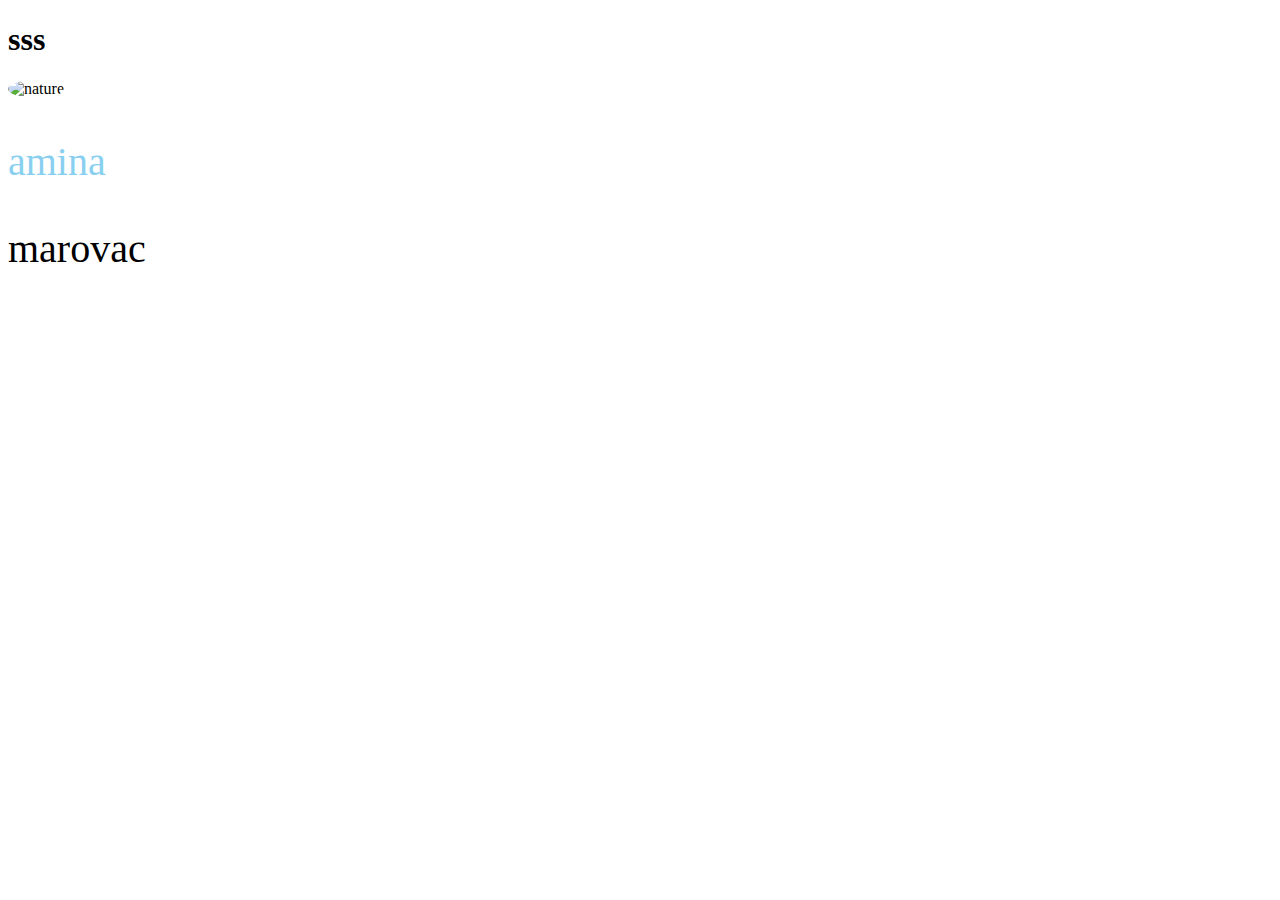
==== Vezba1/index.html @ d3a760f5 "vezba" ====
<!DOCTYPE html>
<html lang="en">
	<head>
		<meta charset="UTF-8" />
		<meta http-equiv="X-UA-Compatible" content="IE=edge" />
		<meta name="viewport" content="width=device-width, initial-scale=1.0" />
		<title>Document</title>
		<script src="app.js" defer></script>
	</head>
	<body>
		<h1>sss</h1>
		<img  id="nature"src="download.jpg" alt="nature">
		<p id="ime"></p>
		<p id="prezime"></p>
		<script src="app.js"></script>
	</body>
</html>
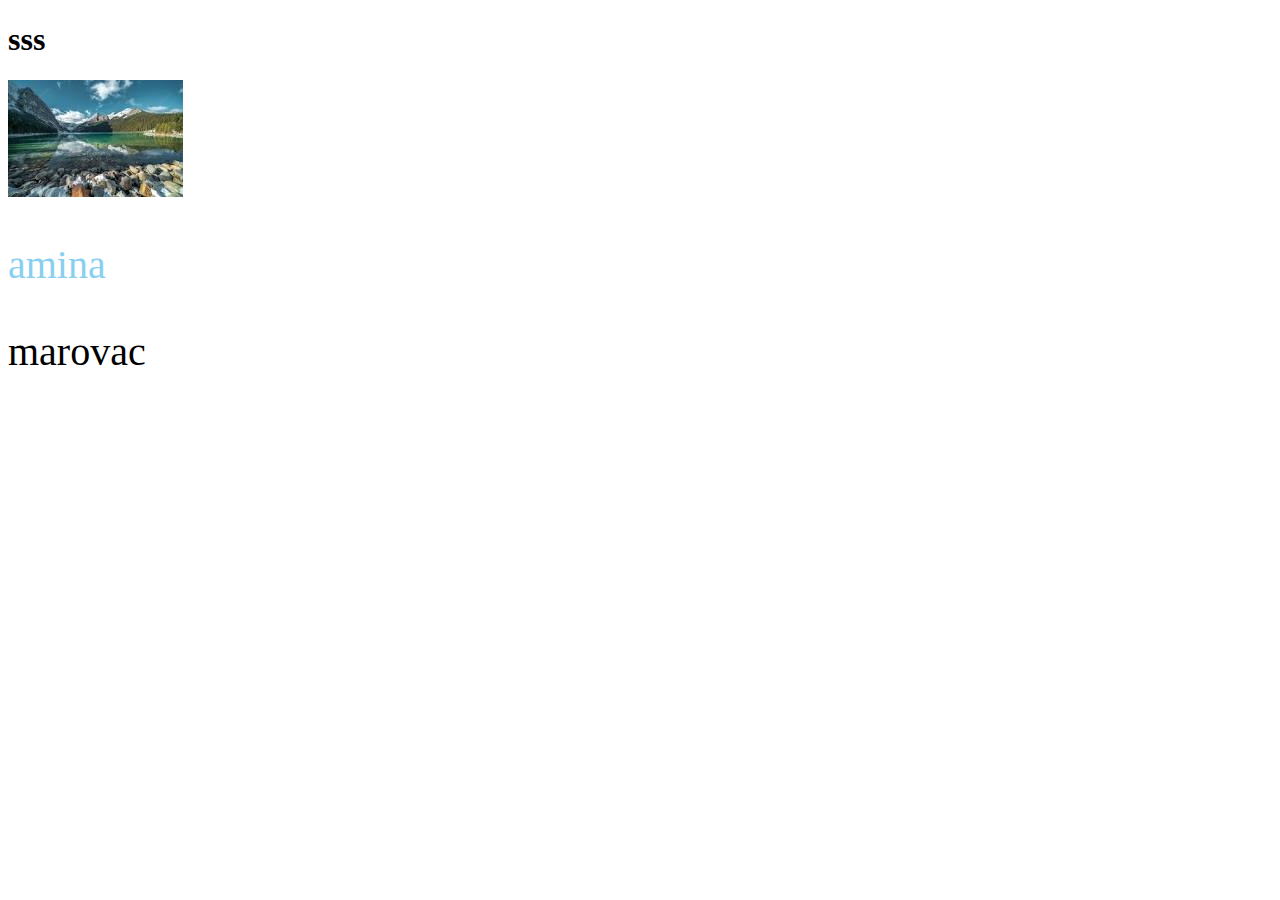
==== commit 7e288cab: "cd" ====
--- a/Vezba1/index.html
+++ b/Vezba1/index.html
@@ -9,7 +9,7 @@
 	</head>
 	<body>
 		<h1>sss</h1>
-		<img  id="nature"src="download.jpg" alt="nature">
+		<img src="nature.jpg">  
 		<p id="ime"></p>
 		<p id="prezime"></p>
 		<script src="app.js"></script>
